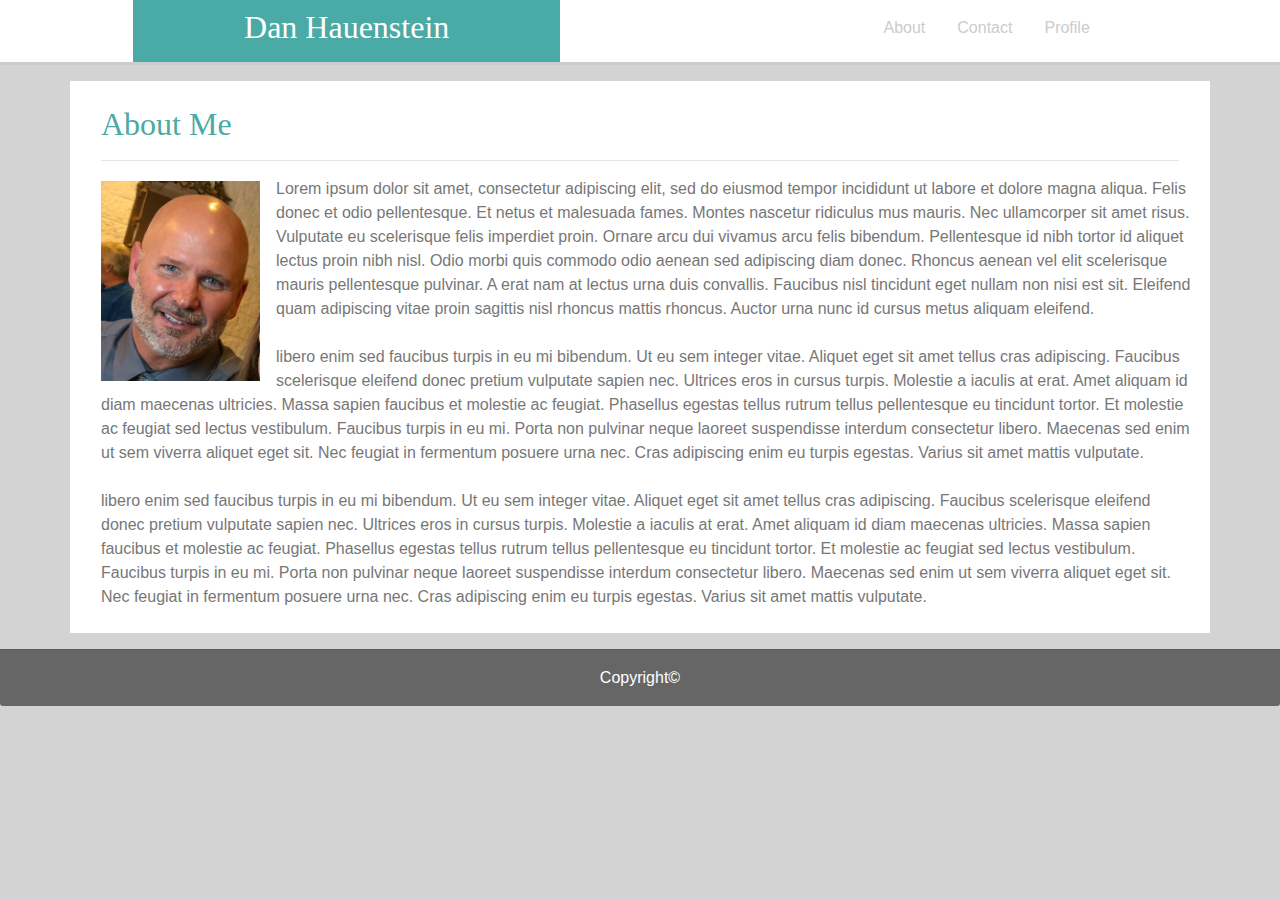
==== bootstrap-portfolio/index.html @ 429911ee "minor fix" ====
<!DOCTYPE html>
<html lang="en-us">

  <head>
        <meta charset="utf-8">
        <!--responsive viewport tag-->
        <meta name="viewport" content="width=device-width, initial-scale=1, shrink-to-fit=no">

        <title>Bootstrap Profile</title>
            <!--link to bootstrap-->
            <link rel="stylesheet" href="https://stackpath.bootstrapcdn.com/bootstrap/4.4.1/css/bootstrap.min.css" integrity="sha384-Vkoo8x4CGsO3+Hhxv8T/Q5PaXtkKtu6ug5TOeNV6gBiFeWPGFN9MuhOf23Q9Ifjh" crossorigin="anonymous">
            <!--link to stylesheet-->
            <link rel="stylesheet" type="text/css" href="assets/css/style1.css">
  
  </head>

  <body>  
        <!--header nav bar-->  
        <div class="container-fluid my-container">
            <!--head container-->  
                  <div class="row my-row justify-content-around"> 
                              <!--name title-->  
                              <div class="col-lg-4 col-md-4 col-sm-6 p-2 text-center my-col name">
                                <h2>Dan Hauenstein</h2>
                              </div> 
                                    <div class="col-lg-3 col-md-5 col-sm-6 pt-2">
                                          <ul class="nav justify-content-center">
                                              <li class="nav-item">
                                                <a class="nav-link" href="index.html">About</a>
                                              </li>
                                              <li class="nav-item">
                                                <a class="nav-link" href="contact.html">Contact</a>
                                              </li>
                                              <li class="nav-item">
                                                <a class="nav-link" href="portfolio.html">Profile</a>
                                              </li>
                                          </ul>
                                    </div>
                  </div>
        </div> 
        </nav>
          <div class="container-sm main pb-2 mb-3" width=690px;>
            <!--Box title-->
              <h2 class="text m-3 pt-4">About Me</h2>
                  <!--line break-->
                  <hr class="m-3" style="color:#cccccc">
                    <!-- Profile Picture -->
                    <img class="float-left mx-3 mt-1"  src="assets/images/IMG_8337 copy.jpg" height=200 alt="Portfolio Picture">
                            <!-- Body Text -->
                            <p class="text-left ml-3 mt-0">
                              Lorem ipsum dolor sit amet, consectetur adipiscing elit, sed do eiusmod tempor incididunt ut labore et dolore magna aliqua. Felis donec et odio pellentesque. Et netus et malesuada fames. Montes nascetur ridiculus mus mauris. Nec ullamcorper sit amet risus. Vulputate eu scelerisque felis imperdiet proin. Ornare arcu dui vivamus arcu felis bibendum. Pellentesque id nibh tortor id aliquet lectus proin nibh nisl. Odio morbi quis commodo odio aenean sed adipiscing diam donec. Rhoncus aenean vel elit scelerisque mauris pellentesque pulvinar. A erat nam at lectus urna duis convallis. Faucibus nisl tincidunt eget nullam non nisi est sit. Eleifend quam adipiscing vitae proin sagittis nisl rhoncus mattis rhoncus. Auctor urna nunc id cursus metus aliquam eleifend.
                              <br>
                              <br>
                              libero enim sed faucibus turpis in eu mi bibendum. Ut eu sem integer vitae. Aliquet eget sit amet tellus cras adipiscing. Faucibus scelerisque eleifend donec pretium vulputate sapien nec. Ultrices eros in cursus turpis. Molestie a iaculis at erat. Amet aliquam id diam maecenas ultricies. Massa sapien faucibus et molestie ac feugiat. Phasellus egestas tellus rutrum tellus pellentesque eu tincidunt tortor. Et molestie ac feugiat sed lectus vestibulum. Faucibus turpis in eu mi. Porta non pulvinar neque laoreet suspendisse interdum consectetur libero. Maecenas sed enim ut sem viverra aliquet eget sit. Nec feugiat in fermentum posuere urna nec. Cras adipiscing enim eu turpis egestas. Varius sit amet mattis vulputate.
                              <br>
                              <br>
                              libero enim sed faucibus turpis in eu mi bibendum. Ut eu sem integer vitae. Aliquet eget sit amet tellus cras adipiscing. Faucibus scelerisque eleifend donec pretium vulputate sapien nec. Ultrices eros in cursus turpis. Molestie a iaculis at erat. Amet aliquam id diam maecenas ultricies. Massa sapien faucibus et molestie ac feugiat. Phasellus egestas tellus rutrum tellus pellentesque eu tincidunt tortor. Et molestie ac feugiat sed lectus vestibulum. Faucibus turpis in eu mi. Porta non pulvinar neque laoreet suspendisse interdum consectetur libero. Maecenas sed enim ut sem viverra aliquet eget sit. Nec feugiat in fermentum posuere urna nec. Cras adipiscing enim eu turpis egestas. Varius sit amet mattis vulputate.
                            </p>    
          </div> 
                  <span class="border-top">
                    <div class="card-footer p-3">
                        <p class="text-center mb-0">Copyright&copy;</p>
                    </div>
                  </span>    
        </body>
</html>
---- bootstrap-portfolio/assets/css/style1.css ----
body {
    background-color: lightgrey;
}

.container-sm {
    background-color: #ffffff;
}

p   {
    font-family:'Arial', 'Helvetica Neue', Helvetica, sans-serif;
    color: #777777;
}

.navbar {
    background-color: #ffffff;
}

.navbar-nav {
    font-family:'Arial', 'Helvetica Neue', Helvetica, sans-serif;
    color: #777777;
}

.my-row {
    background-color: #ffffff;
    border-bottom:solid #cccccc
  }

.nav-link {
    color: #cccccc

  }
    
a {
    font-family:'Arial', 'Helvetica Neue', Helvetica, sans-serif;
  }

.text {
    color:#4aaaa5
}

h2 { 
    font-family: 'Georgia', Times, Times New Roman, serif;
}

.name {
    color: #ffffff;   
    background-color:#4aaaa5
}

.card-footer {  
    background-color:#666666
}

.text-center {
    font-family:'Arial', 'Helvetica Neue', Helvetica, sans-serif;
    color: #ffffff;
}

.form-group {
    font-family:'Arial', 'Helvetica Neue', Helvetica, sans-serif;
}

.btn {
    background-color: #4aaaa5;
    font-family:'Arial', 'Helvetica Neue', Helvetica, sans-serif;
    color: #ffffff;
}

label {
    font-family:'Arial', 'Helvetica Neue', Helvetica, sans-serif;
    color:#666666
}
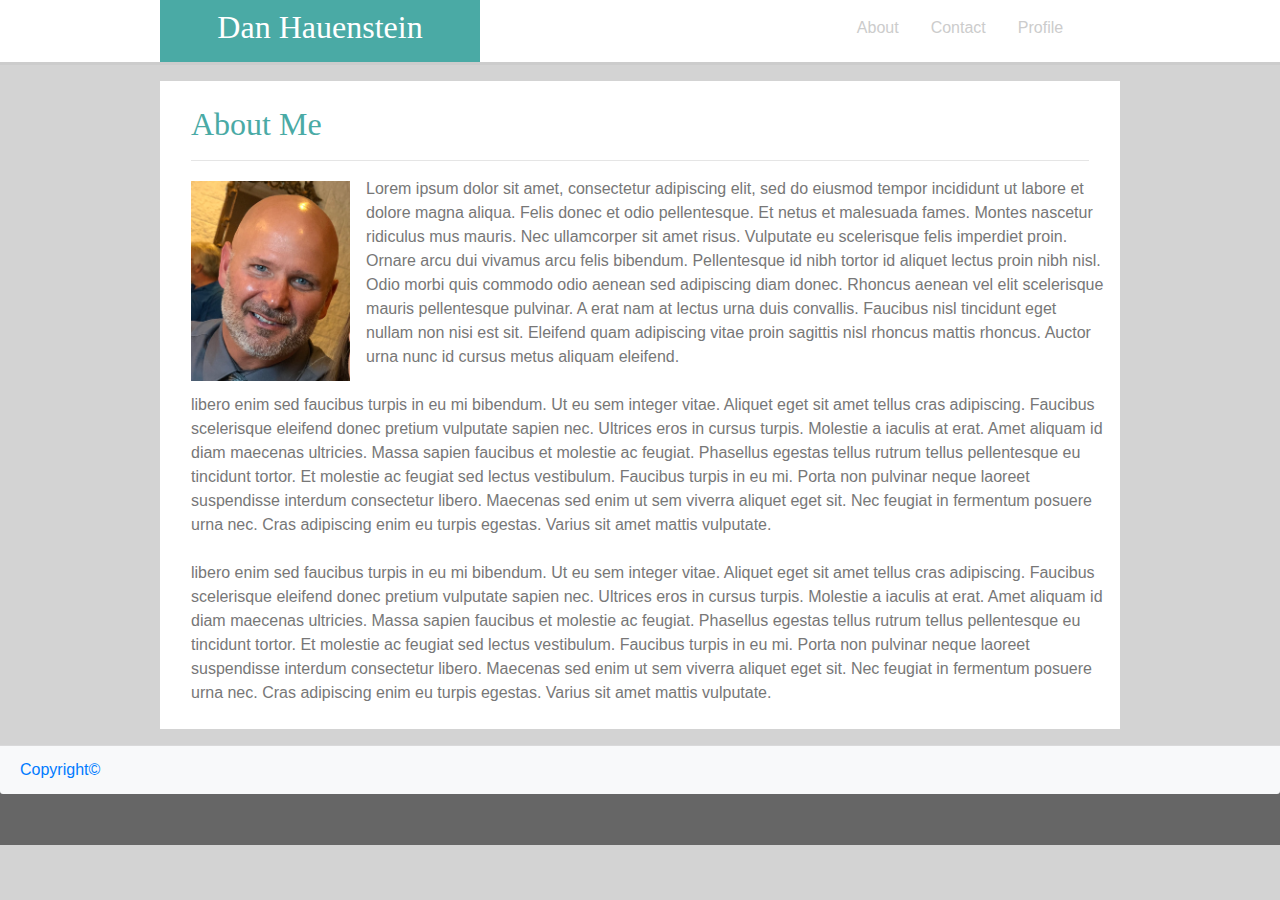
==== commit 73083d86: "fix headers and pictures" ====
--- a/bootstrap-portfolio/index.html
+++ b/bootstrap-portfolio/index.html
@@ -20,10 +20,11 @@
             <!--head container-->  
                   <div class="row my-row justify-content-around"> 
                               <!--name title-->  
-                              <div class="col-lg-4 col-md-4 col-sm-6 p-2 text-center my-col name">
+                              <div class="col-lg-3 col-md-4 col-sm-6 p-2 text-center my-col name">
                                 <h2>Dan Hauenstein</h2>
                               </div> 
-                                    <div class="col-lg-3 col-md-5 col-sm-6 pt-2">
+                            
+                                    <div class="col-lg-3 col-md-4 col-sm-6 pt-2">
                                           <ul class="nav justify-content-center">
                                               <li class="nav-item">
                                                 <a class="nav-link" href="index.html">About</a>
@@ -39,7 +40,7 @@
                   </div>
         </div> 
         </nav>
-          <div class="container-sm main pb-2 mb-3" width=690px;>
+          <div class="col-lg-9 container-sm main pb-2 mb-3">
             <!--Box title-->
               <h2 class="text m-3 pt-4">About Me</h2>
                   <!--line break-->
@@ -57,11 +58,10 @@
                               libero enim sed faucibus turpis in eu mi bibendum. Ut eu sem integer vitae. Aliquet eget sit amet tellus cras adipiscing. Faucibus scelerisque eleifend donec pretium vulputate sapien nec. Ultrices eros in cursus turpis. Molestie a iaculis at erat. Amet aliquam id diam maecenas ultricies. Massa sapien faucibus et molestie ac feugiat. Phasellus egestas tellus rutrum tellus pellentesque eu tincidunt tortor. Et molestie ac feugiat sed lectus vestibulum. Faucibus turpis in eu mi. Porta non pulvinar neque laoreet suspendisse interdum consectetur libero. Maecenas sed enim ut sem viverra aliquet eget sit. Nec feugiat in fermentum posuere urna nec. Cras adipiscing enim eu turpis egestas. Varius sit amet mattis vulputate.
                             </p>    
           </div> 
-                  <span class="border-top">
-                    <div class="card-footer p-3">
-                        <p class="text-center mb-0">Copyright&copy;</p>
-                    </div>
-                  </span>    
+          <div class="footer-margin">
+            <footer class="card-footer bg-light footer-font-style text-muted footer-position"><a href="https://github.com/josephcardillo/shipping-app">Copyright&copy;</a>
+            </footer>
+          </div>
         </body>
 </html>
 
--- a/bootstrap-portfolio/assets/css/style1.css
+++ b/bootstrap-portfolio/assets/css/style1.css
@@ -70,3 +70,8 @@
     font-family:'Arial', 'Helvetica Neue', Helvetica, sans-serif;
     color:#666666
 }
+
+.footer-margin {
+    height: 100px;
+    background-color:#666666
+  }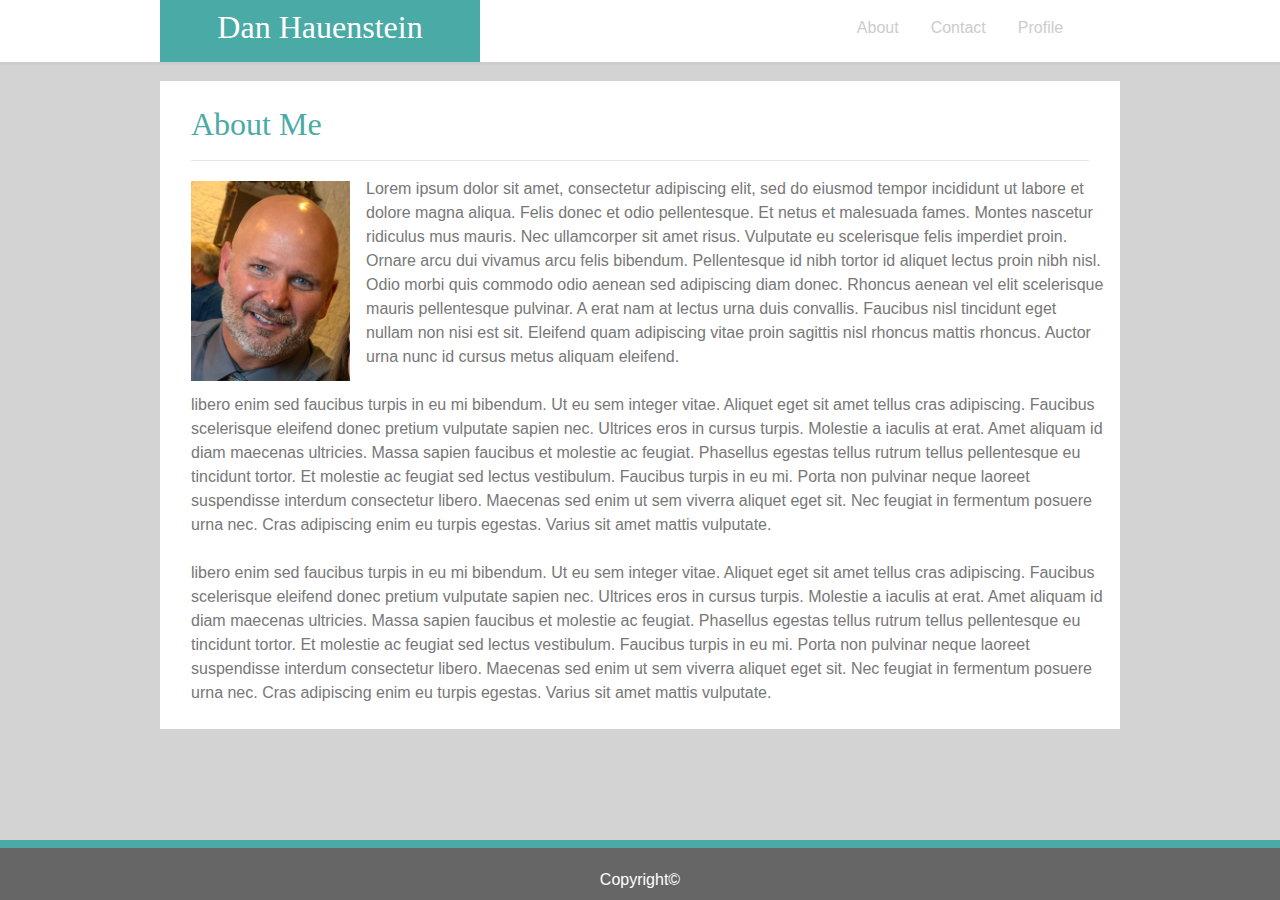
==== commit 24936620: "sticky footer and medium screen adjusted" ====
--- a/bootstrap-portfolio/index.html
+++ b/bootstrap-portfolio/index.html
@@ -20,11 +20,11 @@
             <!--head container-->  
                   <div class="row my-row justify-content-around"> 
                               <!--name title-->  
-                              <div class="col-lg-3 col-md-4 col-sm-6 p-2 text-center my-col name">
+                              <div class="col-lg-3 col-md-6 col-sm-8 p-2 text-center my-col name">
                                 <h2>Dan Hauenstein</h2>
                               </div> 
                             
-                                    <div class="col-lg-3 col-md-4 col-sm-6 pt-2">
+                                    <div class="col-lg-3 col-md-6 col-sm-6 pt-2">
                                           <ul class="nav justify-content-center">
                                               <li class="nav-item">
                                                 <a class="nav-link" href="index.html">About</a>
@@ -58,10 +58,13 @@
                               libero enim sed faucibus turpis in eu mi bibendum. Ut eu sem integer vitae. Aliquet eget sit amet tellus cras adipiscing. Faucibus scelerisque eleifend donec pretium vulputate sapien nec. Ultrices eros in cursus turpis. Molestie a iaculis at erat. Amet aliquam id diam maecenas ultricies. Massa sapien faucibus et molestie ac feugiat. Phasellus egestas tellus rutrum tellus pellentesque eu tincidunt tortor. Et molestie ac feugiat sed lectus vestibulum. Faucibus turpis in eu mi. Porta non pulvinar neque laoreet suspendisse interdum consectetur libero. Maecenas sed enim ut sem viverra aliquet eget sit. Nec feugiat in fermentum posuere urna nec. Cras adipiscing enim eu turpis egestas. Varius sit amet mattis vulputate.
                             </p>    
           </div> 
-          <div class="footer-margin">
-            <footer class="card-footer bg-light footer-font-style text-muted footer-position"><a href="https://github.com/josephcardillo/shipping-app">Copyright&copy;</a>
-            </footer>
-          </div>
+         
+          <!--Footer-->
+            <div id="footer">
+              <div class="container">
+                <p class="footer-block text-center" style=color:#ffffff>Copyright&copy;</p>
+            </div>
+
         </body>
 </html>
 
--- a/bootstrap-portfolio/assets/css/style1.css
+++ b/bootstrap-portfolio/assets/css/style1.css
@@ -71,7 +71,17 @@
     color:#666666
 }
 
-.footer-margin {
-    height: 100px;
-    background-color:#666666
+#footer {
+    bottom: 0;
+    width: 100%;
+    position: fixed;
+    height: 60px;
+    background-color:#666666;
+    border-top: 8px solid#4aaaa5;
+    font-family:'Arial', 'Helvetica Neue', Helvetica, sans-serif;
+    
+}
+.footer-block {
+    margin: 20px 0;
+    color: #ffffff;
   }